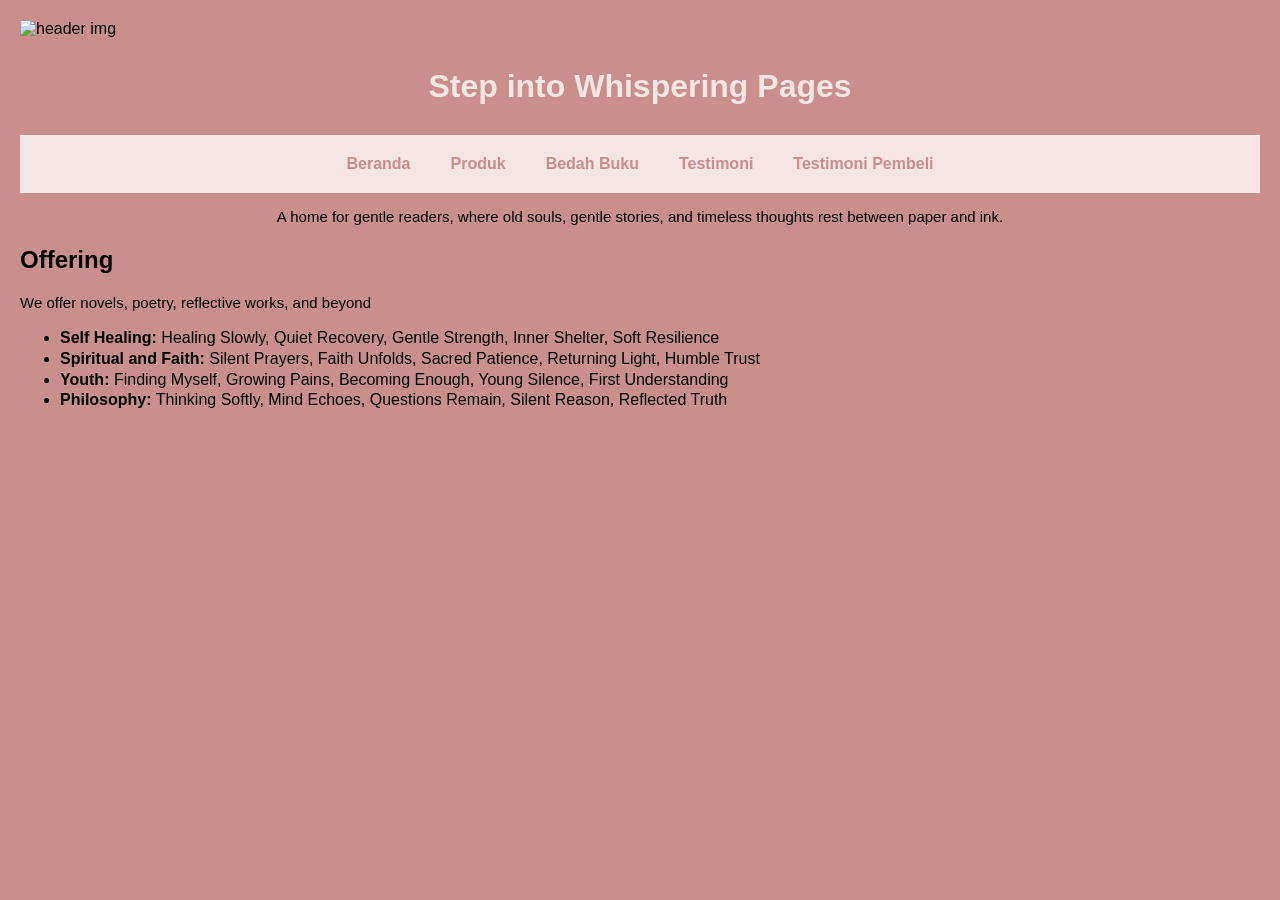
==== index.html @ a079c6b2 "Add files via upload" ====
<!DOCTYPE html>
<html lang="id">
<head>
    <meta charset="UTF-8">
    <meta name="viewport" content="width=device-width, initial-scale=1.0">
    <title>Profil Usaha Buku</title>
    <link rel="stylesheet" href="style.css" />
</head>
<body>
<header>
  <img src="image/Header.png" alt="header img">

    <h1>Step into Whispering Pages</h1>
<nav> <a href="index.html">Beranda</a>
      <a href="produk.html">Produk</a>
      <a href="bedah-buku.html">Bedah Buku</a>
      <a href="testimoni.html">Testimoni</a>
      <a href="tampil-testimoni.html">Testimoni Pembeli</a>
</nav>
</header>

    <p>A home for gentle readers, where old souls, gentle stories, and timeless thoughts rest between paper and ink.</p>
    <h2>Offering</h2>
    <p style="text-align: left;">We offer novels, poetry, reflective works, and beyond</p>
<ul>
    <li><strong>Self Healing:</strong> Healing Slowly, Quiet Recovery, Gentle Strength, Inner Shelter, Soft Resilience</li>
    <li><strong>Spiritual and Faith:</strong> Silent Prayers, Faith Unfolds, Sacred Patience, Returning Light, Humble Trust</li>
    <li><strong>Youth:</strong> Finding Myself, Growing Pains, Becoming Enough, Young Silence, First Understanding</li>
    <li><strong>Philosophy:</strong> Thinking Softly, Mind Echoes, Questions Remain, Silent Reason, Reflected Truth</li>
</ul>
</body>
</html>
---- style.css ----
body {
    background-color: #CA8E8E;
    font-family: 'Lucida Sans', 'Lucida Sans Regular', 'Lucida Grande', 'Lucida Sans Unicode', Geneva, Verdana, sans-serif;
    color:black;
    margin: 20px;
}
h1 {
    color: #F6E5E5;
    font-family: 'Franklin Gothic Medium', 'Arial Narrow', Arial, sans-serif;
    text-align: center;
    line-height: 1.7;
}
p {
    font-size: 15px;
    font-family: 'Franklin Gothic Medium', 'Arial Narrow', Arial, sans-serif;
    text-align: center;
    line-height: 1.2;
}
h2 {
    font-family: 'Franklin Gothic Medium', 'Arial Narrow', sans-serif;
}
ul {
    line-height: 1.3;
}
.daftar-produk {
    display:  grid;
    grid-template-columns: repeat(auto-fit,
 minmax(250px, 1fr));
    gap: 20px;
    padding: 20px;
}
.produk {
    background-color: #fff;
    border: 1px solid #ddd;
    padding: 15px;
    border-radius: 10px;
    text-align: center;
    box-shadow: 0 2px 6px rgba(0, 0, 0, 0.1);
}
.produk img {
    width: 150px;
    height: auto;
    border-radius: 5px;
    margin-bottom: 10px;
}
.produk h2 {
    font-size: 20px;
    color: #2c3e50;
}
.produk h3 {
    font-size: 16px;
    color: #2c3e50;
}
.harga {
    font-weight: bold;
    color: #27ae60;
}
.deskripsi {
    font-size: 14px;
    color: #555;
}
.artikel {
    max-width: 700px;
    margin: auto;
    padding: 20px;
    background-color: #fdfdfd;
    font-family: 'Georgia', serif;
    line-height: 1.8;
}
.artikel .penulis {
    font-style: italic;
    color: #666;
    margin-bottom: 20px;
}
.artikel .sampul {
    width: 180px;
    float: right;
    margin: 0 0 20px 20px;
    border: 1px solid #ccc;
    box-shadow: 2px 2px 6px rgba(0, 0, 0, 0.1);
}
.artikel blockquote {
    font-style: italic;
    padding-left: 20px;
    margin: 20px 0;
    border-left: 4px solid #999;
    color: #444;
    background-color: #f9f9f9;
}
.artikel img {
    width: 150px;
    height: auto;
    border-radius: 5px;
    margin-bottom: 10px;
}
.btn-kembali {
    display: inline-block;
    margin-top: 30px;
    padding: 10px 16px;
    background-color: rgb(166, 50, 87);
    color: white;
    text-decoration: none;
    border-radius: 4px;
}
.btn-kembali:hover {
    background-color: #de6189;
}
.Formulir {
    max-width: 600px;
    margin: auto;
    padding: 20px;
    background-color: #fafafa;
    border-radius: 10px;
    box-shadow: 0 0 10px rgba(0, 0, 0, 0.1);
}
form label {
    display: block;
    margin-top: 10px;
    font-weight: bold;
}
form input,
form select,
form textarea {
    width: 100%;
    padding: 8px;
    margin-top: 5px;
    margin-bottom: 15px;
    border-radius: 5px;
    border: 1px solid #ccc;
}
form button {
    background-color: rgb(166, 50, 87);
    color: white;
    padding: 10px 15px;
    border: none;
    border-radius: 5px;
    cursor: pointer;
}
form button:hover {
    background-color: #de6189;
}
nav {
    background-color: #F6E5E5;
    padding: 15px 0;
    display: flex;
    justify-content: center;
    gap: 20px;
    width: 100%;
}

nav a {
    color: #CA8E8E;
    text-decoration: none;
    font-family: sans-serif;
    font-weight: bold;
    padding: 5px 10px;
}

nav a:hover {
    color: #f3c94a;
    background-color: #CA8E8E(255,255,255,0.1);
    border-radius: 4px;
}

header img {
  width: 100%;
  height: auto;
  display: block;
}
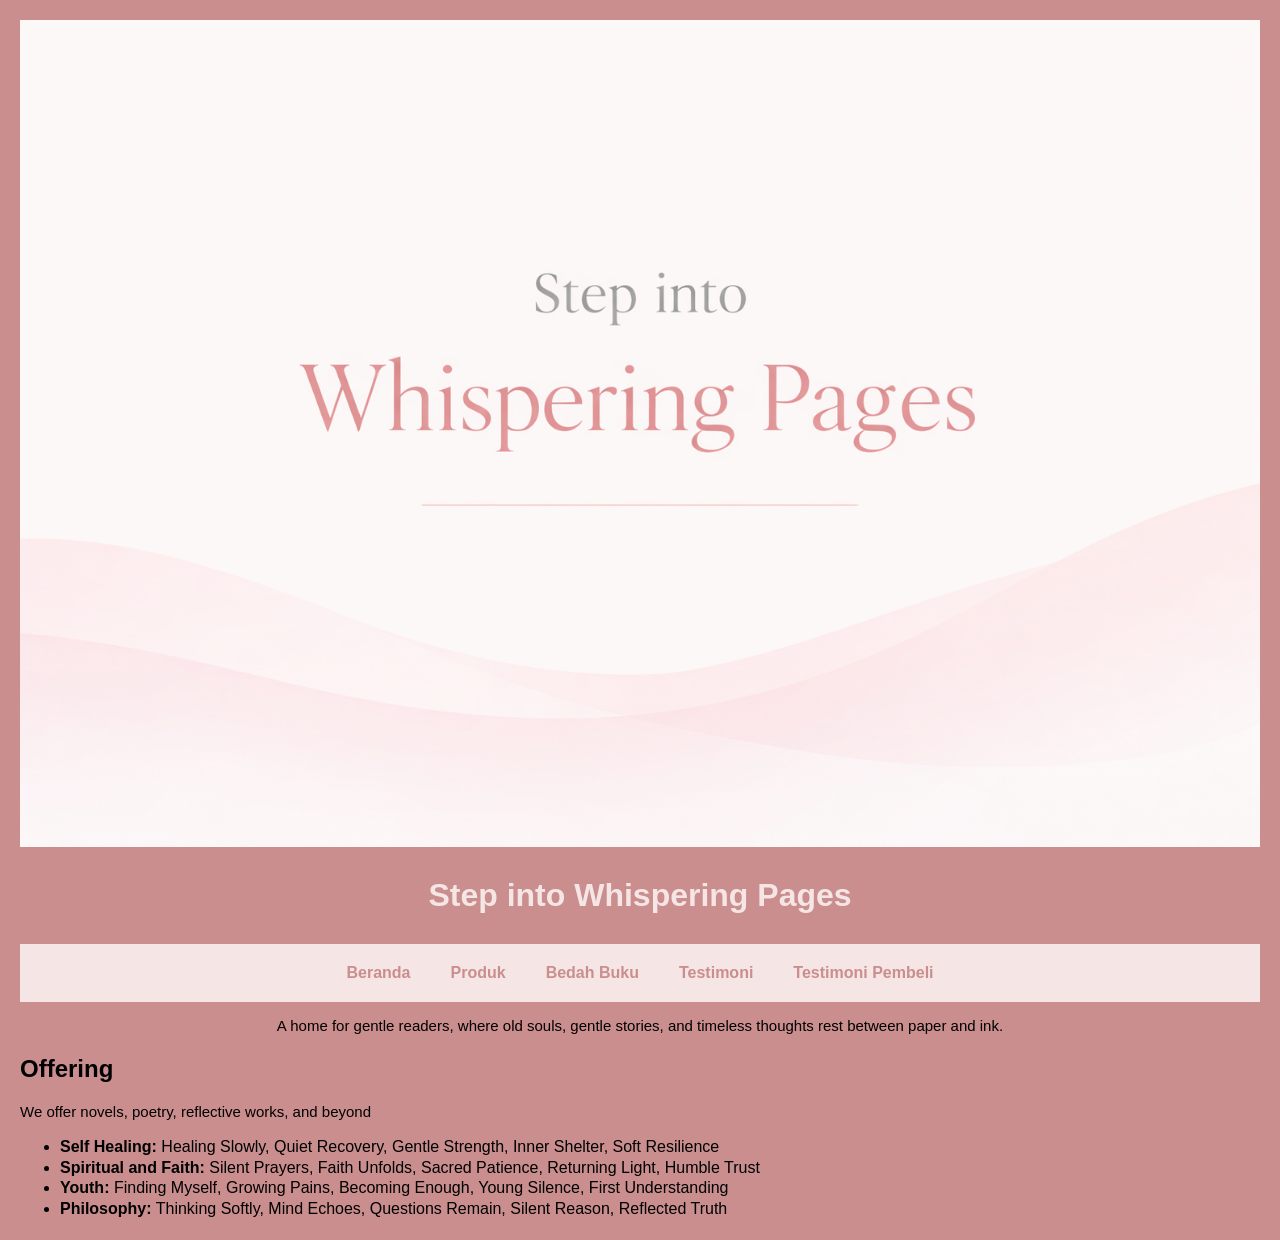
==== commit e4938998: "Update index.html" ====
--- a/index.html
+++ b/index.html
@@ -8,7 +8,7 @@
 </head>
 <body>
 <header>
-  <img src="image/Header.png" alt="header img">
+  <img src="Header.png" alt="header img">
 
     <h1>Step into Whispering Pages</h1>
 <nav> <a href="index.html">Beranda</a>
@@ -30,3 +30,4 @@
 </ul>
 </body>
 </html>
+
